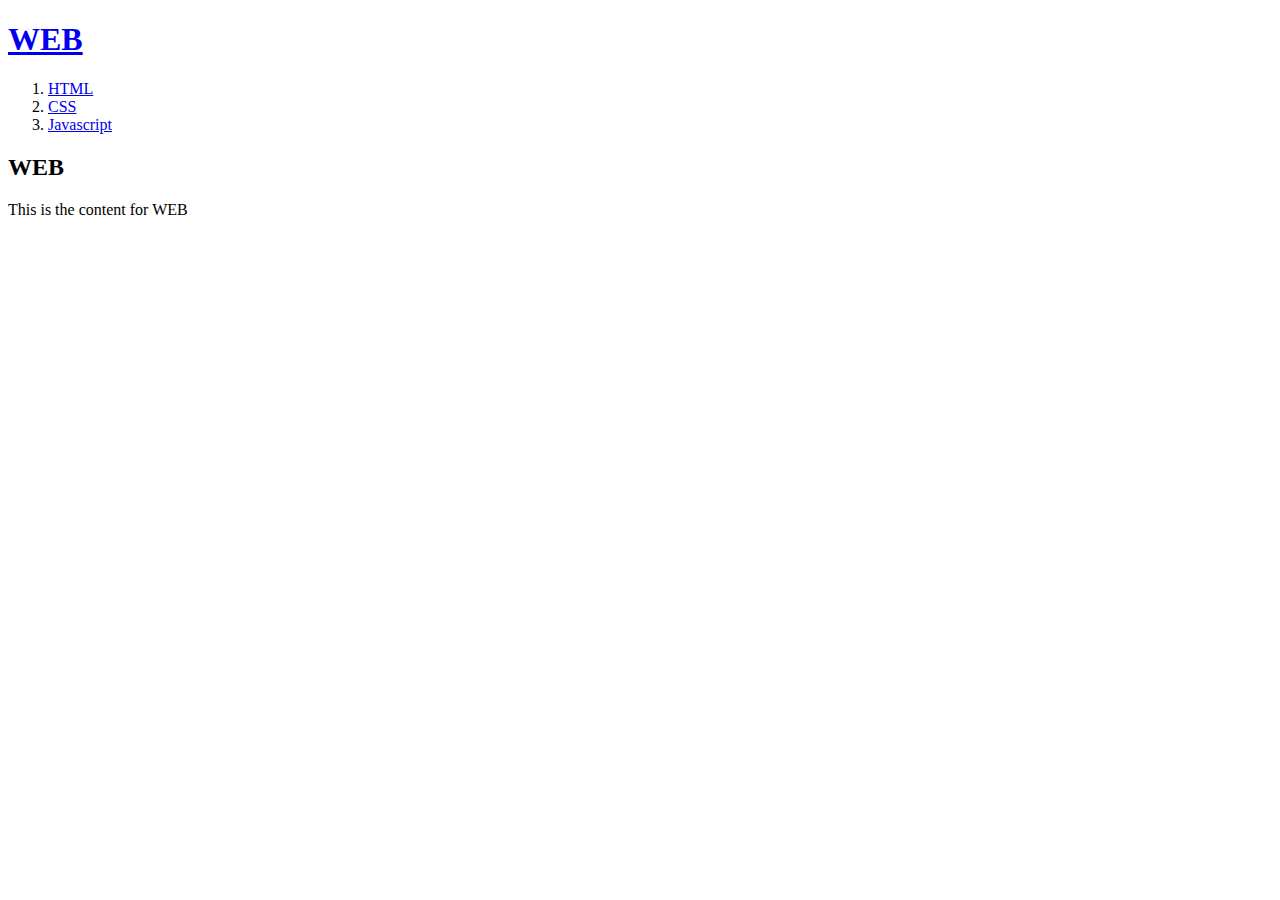
==== index.html @ cad5a2c7 "웹사이트 완성!!!!!" ====
<!doctype html>
<html>
<head>
<title>WEB1 - Welcome</title>
<meta charset="'utf-8">
</head>

<body>
    <h1><a href = "index.html">WEB</a></h1>
<ol>
    <li><a href = "1.html">HTML</a></li>
    <li><a href = "2.html">CSS</a></li>
    <li><a href = "3.html">Javascript</a></li>
</ol>  

<h2>WEB</h2>
This is the content for WEB
<p>

</p>
</body>
</html>
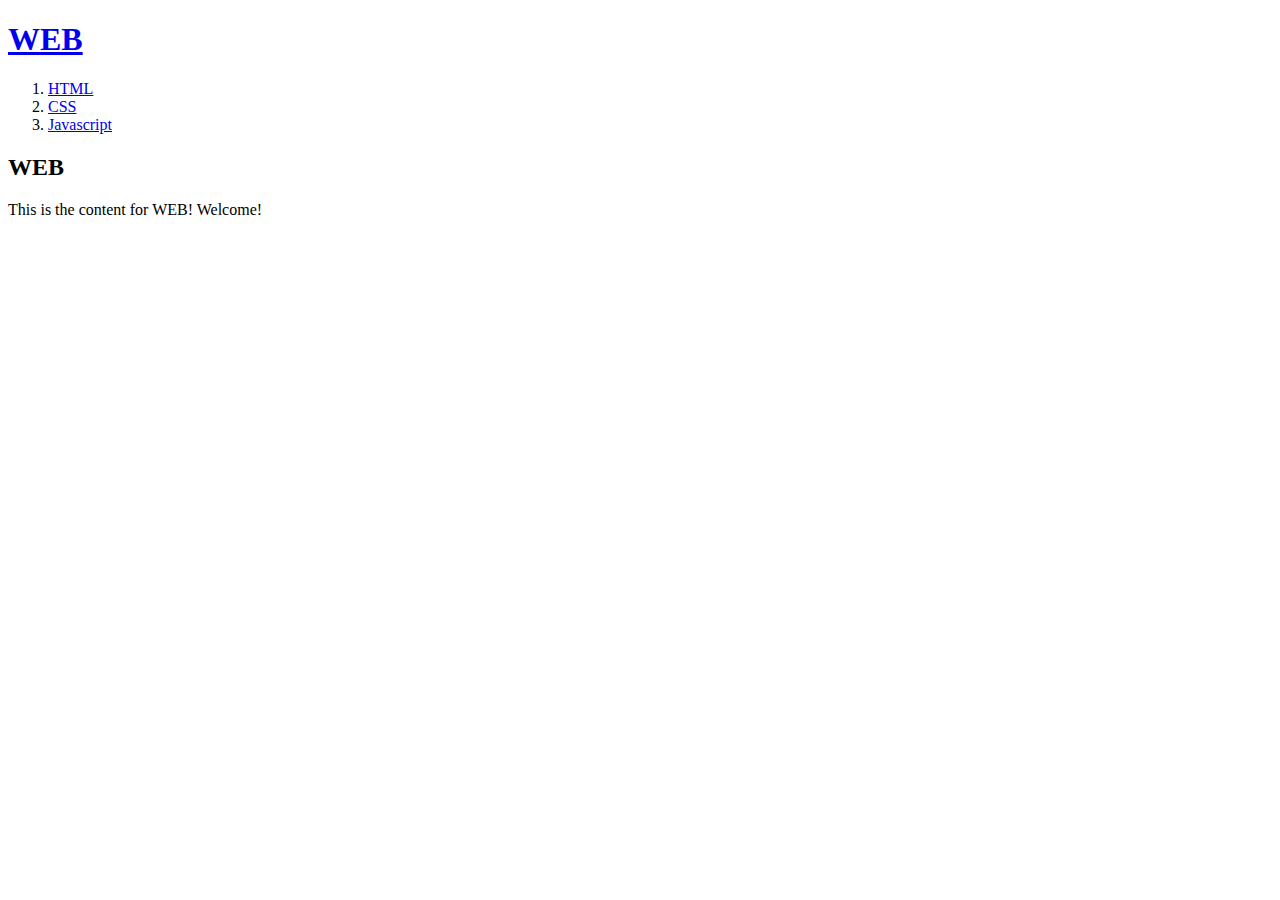
==== commit e2ad3649: "수정" ====
--- a/index.html
+++ b/index.html
@@ -14,7 +14,7 @@
 </ol>  
 
 <h2>WEB</h2>
-This is the content for WEB
+This is the content for WEB! Welcome!
 <p>
 
 </p>
